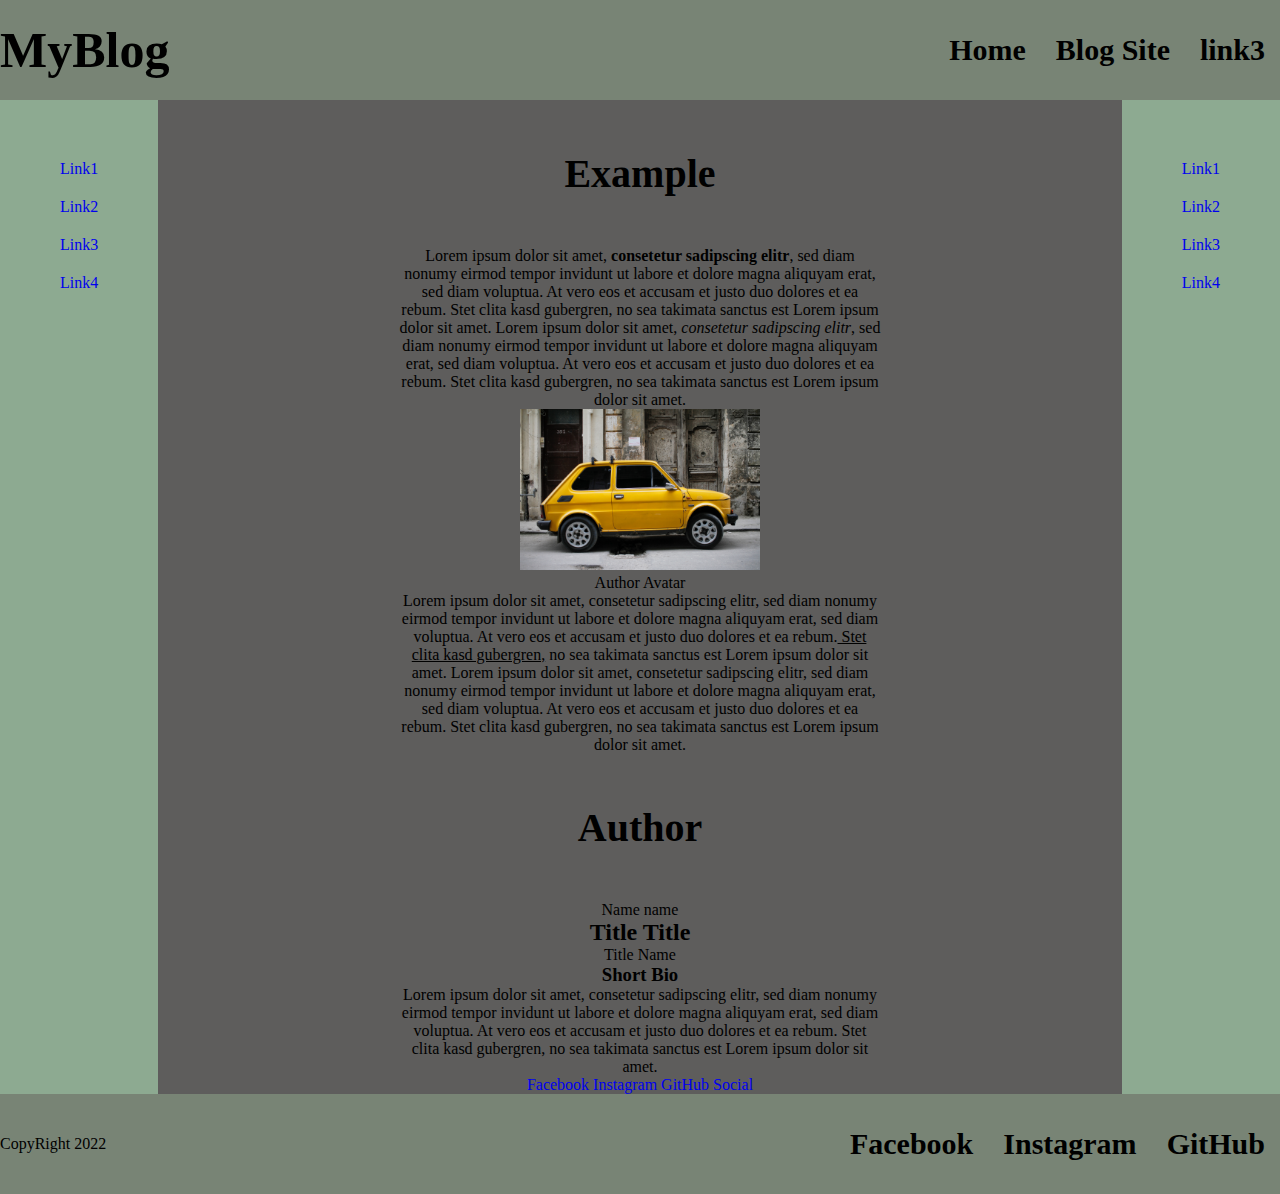
==== blog_site.html @ 31a9ad78 "First commit" ====
<!DOCTYPE html>
<html lang="en">

<head>
    <meta charset="UTF-8">
    <meta http-equiv="X-UA-Compatible" content="IE=edge">
    <meta name="viewport" content="width=device-width, initial-scale=1.0">
    <link rel="stylesheet" href="./css/style.css">
    <title>Blog Site</title>
</head>

<body>
    <header>
        <nav>
            <h1>MyBlog</h1>

            <ul>
                <li><a href="./index.html">Home</a></li>
                <li><a href="./blog_site.html">Blog Site</a></li>
                <li><a href="#">link3</a></li>
            </ul>
        </nav>

        <main id="main-blog">
            <aside id="left">
                <ul>
                    <li><a href="#">Link1</a></li>
                    <li><a href="#">Link2</a></li>
                    <li><a href="#">Link3</a></li>
                    <li><a href="#">Link4</a></li>
                </ul>
            </aside>
            <section id="blog-content">
                <article id="blog1">
                    <h1>Example</h1>
                    <p>Lorem ipsum dolor sit amet, <b>consetetur sadipscing elitr</b>, sed diam nonumy eirmod tempor invidunt
                        ut labore et dolore magna aliquyam erat, sed diam voluptua. At vero eos et accusam et justo duo
                        dolores et ea rebum. Stet clita kasd gubergren, no sea takimata sanctus est Lorem ipsum dolor
                        sit amet.
                        Lorem ipsum dolor sit amet,<i> consetetur sadipscing elitr</i>, sed diam nonumy eirmod tempor invidunt
                        ut labore et dolore magna aliquyam erat, sed diam voluptua. At vero eos et accusam et justo duo
                        dolores et ea rebum. Stet clita kasd gubergren, no sea takimata sanctus est Lorem ipsum dolor
                        sit amet.
                    </p>
                    <figure>
                        <img src="./img/jessica-knowlden-VcHU3hC_lAM-unsplash.jpg" alt="picture form author">
                        <figcaption>Author Avatar</figcaption>
                    </figure>

                    <p>Lorem ipsum dolor sit amet, consetetur sadipscing elitr, sed diam nonumy eirmod tempor invidunt
                        ut labore et dolore magna aliquyam erat, sed diam voluptua. At vero eos et accusam et justo duo
                        dolores et ea rebum.<u> Stet clita kasd gubergren,</u> no sea takimata sanctus est Lorem ipsum dolor
                        sit amet.
                         Lorem ipsum dolor sit amet, consetetur sadipscing elitr, sed diam nonumy eirmod tempor invidunt
                        ut labore et dolore magna aliquyam erat, sed diam voluptua. At vero eos et accusam et justo duo
                        dolores et ea rebum. Stet clita kasd gubergren, no sea takimata sanctus est Lorem ipsum dolor
                        sit amet.
                    </p>

                    <div class="author-info">
                        <h1>Author</h1>
                        <p>Name name</p>
                        <h2>Title Title</h2>
                        <p> Title Name</p>
                        <h3>Short Bio</h3>
                        <p>Lorem ipsum dolor sit amet, consetetur sadipscing elitr, sed diam nonumy eirmod tempor
                            invidunt
                            ut labore et dolore magna aliquyam erat, sed diam voluptua. At vero eos et accusam et justo
                            duo
                            dolores et ea rebum. Stet clita kasd gubergren, no sea takimata sanctus est Lorem ipsum
                            dolor
                            sit amet.
                        </p>
                        <div class="social">
                            <a href="#">Facebook</a>
                            <a href="#">Instagram</a>
                            <a href="#">GitHub</a>
                            <a href="#">Social</a>
                        </div>


                    </div>
                </article>


            </section>
            <aside id="right">
                <ul>
                    <li><a href="#">Link1</a></li>
                    <li><a href="#">Link2</a></li>
                    <li><a href="#">Link3</a></li>
                    <li><a href="#">Link4</a></li>
                </ul>
            </aside>


        </main>

        <footer>
            <nav>
                <p>CopyRight 2022</p>
                <ul>
                    <li>
                        <a href="#">Facebook</a>
                    </li>
                    <li>
                        <a href="#">Instagram</a>
                    </li>
                    <li>
                        <a href="#">GitHub</a>
                    </li>
                </ul>
            </nav>
        </footer>

</body>

</html>
---- css/style.css ----
@import url("general.css");
@import url("fonts.css");
@import url("mobile.css");


/*******
HEADER
********/
header{

    background-color: rgb(141, 170, 145);
}

nav h1{
    font-size: 50px;
}

nav{
    background-color: #788475;
    width: 100%;
    height: 100px;
    margin: auto;
    display: flex;
    justify-content: space-between;
    align-items: center;
}

nav ul{
    display: flex;
    
}

nav ul li a{
    font-size: 30px;
    text-decoration: none;
    padding: 0 15px 0;
    color: black;
    font-weight: bold;
}

figure{
    width: 50%;
    margin: auto;
}


/********
MAIN
********/

main{
    background-color: #5E5D5C;
}
main h1{
    text-align: center;
    padding-top: 50px;
    margin-bottom: 50px;
    font-size: 40px;
}
.blog-container{
    width: 50%;
    margin: auto;
    background-color: blanchedalmond;
    display: grid;
    grid-template-columns: auto auto;
    grid-gap: 40px;
    justify-content: center;
}
.card{
    border: 1px solid grey;
    padding: 10px;
    margin:10px;
}

.card a{
    color: #fff;
    padding: 10px;
    display: inline-block;
    background-color: brown;
    border-radius: 10%;
    border: 1px solid #fff;
    transition: 0.2s;
}

.card a:hover{
    background-color: crimson;
}

#newsletter{
    background-color: #28112B;
    color: #fff;
    ;
}

#newsletter .container{
    padding: 50px;
    display: flex;
    width: 50%;
    margin: auto;
    justify-content: space-between;
}

form{
    display: flex;
    flex-direction: column;
}

.side{
    align-self: center;
}
input{
    margin: 5px;
}

/*******
FOOTER
*******/
footer{
    background-color: rgb(141, 170, 145);
}

/*****
BLOGSITE
*******/

/*******
MAIN
********/

#main-blog{
    
    display: grid;
    grid-template-areas: 
    "aside-left content aside-right";
}

#main-blog li {
    padding: 10px;
}

#left{
    background-color: rgb(141, 170, 145);
    grid-area: aside-left;
    justify-self: center;
    padding: 50px;
}

#blog-content{
    grid-area: content;
    
}

#right{
    background-color: rgb(141, 170, 145);
    grid-area: aside-right;
    justify-self: center;
    padding: 50px;
}

article{
    width: 50%;
    text-align: center;
    margin: auto;
}

@media screen and (max-width:768px) {

    nav{
        width: 100%;
    }

    .blog-container{
        width: 100%;
        display: grid;
        grid-template-columns: auto;
    }


    .container{
        flex-direction: column;
    }

    form > input{
        width: 100%;
    }

    #main-blog{
    
        display: grid;
        grid-template-areas: 
        "aside-left content";
    }

    #right{
        display: none;
    }
    
}
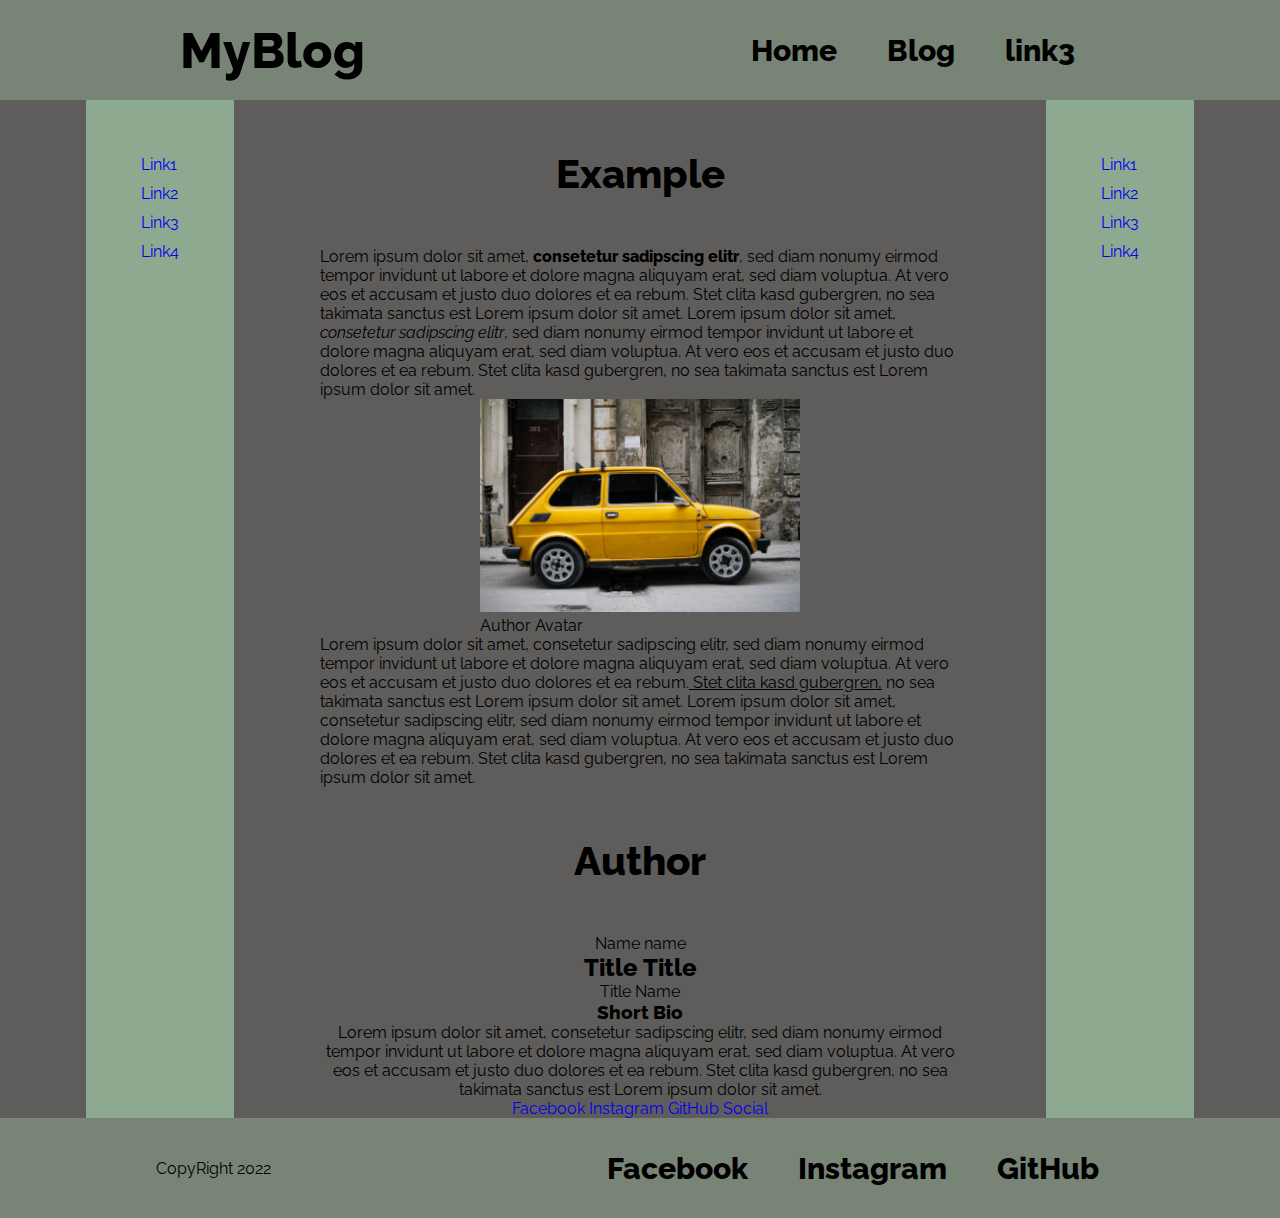
==== commit e27dc613: "some fixes" ====
--- a/blog_site.html
+++ b/blog_site.html
@@ -16,7 +16,7 @@
 
             <ul>
                 <li><a href="./index.html">Home</a></li>
-                <li><a href="./blog_site.html">Blog Site</a></li>
+                <li><a href="./blog_site.html">Blog</a></li>
                 <li><a href="#">link3</a></li>
             </ul>
         </nav>
@@ -47,7 +47,7 @@
                         <figcaption>Author Avatar</figcaption>
                     </figure>
 
-                    <p>Lorem ipsum dolor sit amet, consetetur sadipscing elitr, sed diam nonumy eirmod tempor invidunt
+                    <blockquote cite="http://google.com">Lorem ipsum dolor sit amet, consetetur sadipscing elitr, sed diam nonumy eirmod tempor invidunt
                         ut labore et dolore magna aliquyam erat, sed diam voluptua. At vero eos et accusam et justo duo
                         dolores et ea rebum.<u> Stet clita kasd gubergren,</u> no sea takimata sanctus est Lorem ipsum dolor
                         sit amet.
@@ -55,7 +55,7 @@
                         ut labore et dolore magna aliquyam erat, sed diam voluptua. At vero eos et accusam et justo duo
                         dolores et ea rebum. Stet clita kasd gubergren, no sea takimata sanctus est Lorem ipsum dolor
                         sit amet.
-                    </p>
+                    </blockquote>
 
                     <div class="author-info">
                         <h1>Author</h1>
--- a/css/style.css
+++ b/css/style.css
@@ -17,11 +17,11 @@
 
 nav{
     background-color: #788475;
-    width: 100%;
+    width: 100vw;
     height: 100px;
     margin: auto;
     display: flex;
-    justify-content: space-between;
+    justify-content: space-around;
     align-items: center;
 }
 
@@ -31,11 +31,20 @@
 }
 
 nav ul li a{
+    display: inline-block;
     font-size: 30px;
     text-decoration: none;
     padding: 0 15px 0;
+    margin: 0 10px 0;
     color: black;
     font-weight: bold;
+    transition: .3s;
+}
+
+nav ul li a:hover{
+    border: 2px solid #fff;
+    border-radius: 2%;
+    color: #fff;
 }
 
 figure{
@@ -58,6 +67,8 @@
     font-size: 40px;
 }
 .blog-container{
+    padding: 20px;
+    border-radius: 2%;
     width: 50%;
     margin: auto;
     background-color: blanchedalmond;
@@ -93,11 +104,11 @@
 }
 
 #newsletter .container{
-    padding: 50px;
-    display: flex;
-    width: 50%;
-    margin: auto;
-    justify-content: space-between;
+    
+    display: flex;
+    width: 50%;
+    margin: auto;
+    justify-content: space-around;
 }
 
 form{
@@ -106,6 +117,7 @@
 }
 
 .side{
+    flex-basis: 50%;
     align-self: center;
 }
 input{
@@ -128,51 +140,74 @@
 ********/
 
 #main-blog{
-    
+    width: 100vw;
     display: grid;
-    grid-template-areas: 
-    "aside-left content aside-right";
+    grid-template-columns: 1fr 2fr 1fr;
 }
 
 #main-blog li {
-    padding: 10px;
+    padding: 5px;
 }
 
 #left{
     background-color: rgb(141, 170, 145);
-    grid-area: aside-left;
     justify-self: center;
     padding: 50px;
 }
 
 #blog-content{
-    grid-area: content;
+    
     
 }
 
 #right{
     background-color: rgb(141, 170, 145);
-    grid-area: aside-right;
     justify-self: center;
     padding: 50px;
 }
+}
 
 article{
     width: 50%;
     text-align: center;
     margin: auto;
+
+}
+
+.author-info{
+    text-align: center;
 }
 
 @media screen and (max-width:768px) {
 
+    header{
+    width: 100%;
+    }
+
     nav{
-        width: 100%;
-    }
-
-    .blog-container{
+        justify-content: space-around
+    }
+
+    nav ul li a{
+        font-size: 20px;
+        padding: 0 5px;;
+        margin: 0;
+       
+        
+        
+    }
+    #main-blog{
+        width: 100vw;
+        display: grid;
+        grid-template-columns: 1fr;
+    }
+    .blog-container {
+
         width: 100%;
         display: grid;
         grid-template-columns: auto;
+        grid-gap: 40px;
+        justify-content: center;
     }
 
 
@@ -184,18 +219,40 @@
         width: 100%;
     }
 
-    #main-blog{
-    
-        display: grid;
-        grid-template-areas: 
-        "aside-left content";
-    }
-
     #right{
         display: none;
     }
-    
-}
-
-
-
+    article{
+        display:flex;
+        flex-direction: column;
+        background-color: #5E5D5C;
+        
+    }
+    #left{
+        width: 100vw;
+        padding: 0;
+    }
+   
+    #left ul{
+        display: flex;
+                
+    }
+
+    #left ul li{
+        display: flex;
+        height: 100px;
+        width: 100px;
+    }
+
+    #left ul a{
+        padding: 10px;
+        align-self: center;
+        margin: 10px;
+        background-color: #28112B;
+        border-radius: 50%;
+        color: #fff;
+    }
+}
+
+
+
